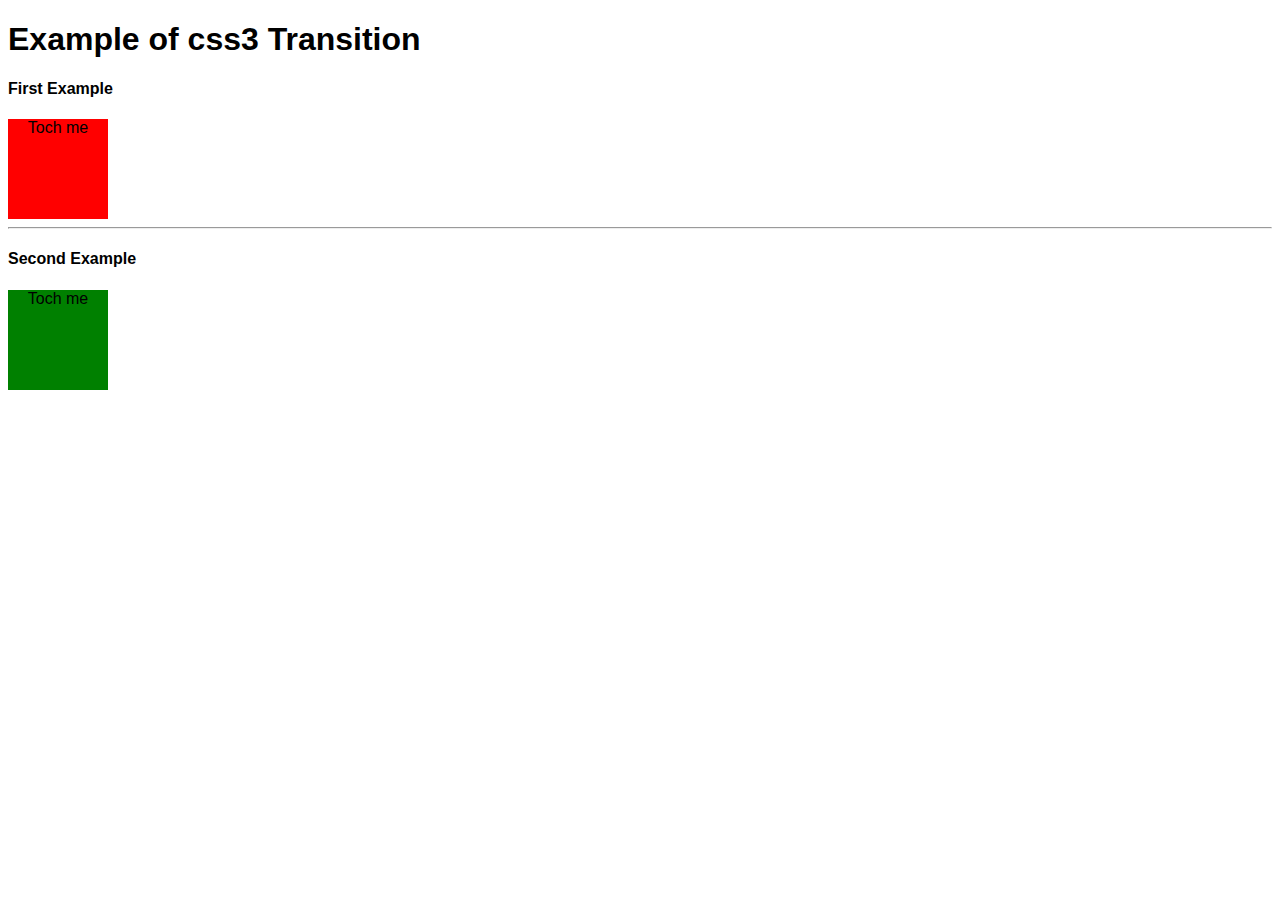
==== Index.html @ cd28b54c "updated" ====
<!DOCTYPE html>
<html>

<head>
    <meta name="viewport" content="width=device-width, initial-scale=1.0">
    <link type="text/css" href="./MyStyle.css" rel="StyleSheet">
</head>

<body>
    <h1>Example of css3 Transition</h1>

    <h4>First Example</h4>
    <div class="box1">Toch me</div>
    <hr>
    <h4>Second Example</h4>
    <div class="box2">Toch me</div>
</body>

</html>
---- MyStyle.css ----
/*first div*/
body{
font-family: Arial, Helvetica, sans-serif;
}


.box1{
    height: 100px;
    width: 100px;
    background-color: red;
    text-align: center
}

.box1{
    transition-property: background-color;
    transition-duration:4s;
}

.box1:hover{
    background-color:blue;
}
/*second div*/
.box2{
    height: 100px;
    width: 100px;
    background-color:green;
    text-align: center
}

.box2{
    transition-property:  border-radius,background-color;
    transition-duration:4s;
}

.box2:hover{
    background-color:blueviolet;
    border-radius: 50%;
}
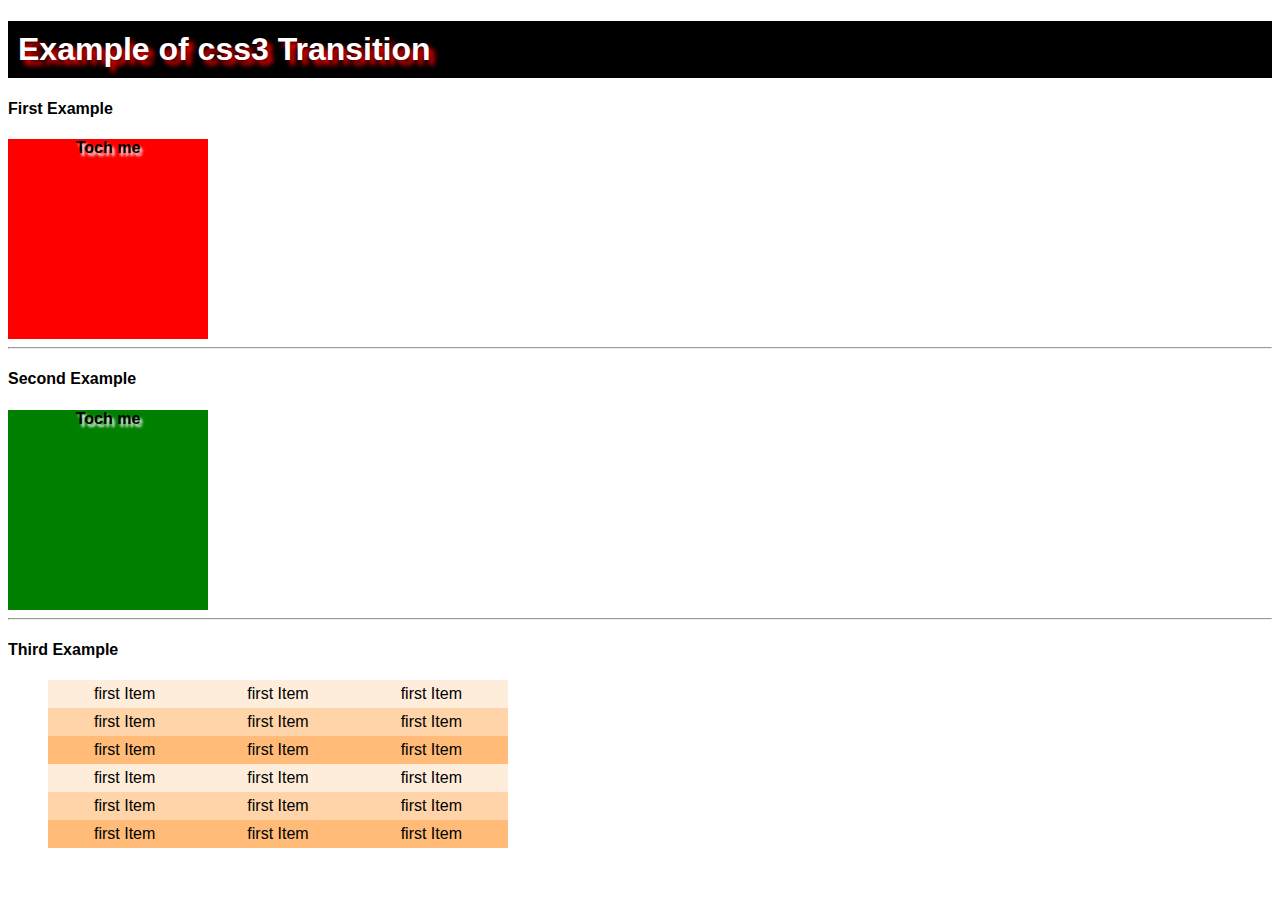
==== commit dc631de9: "ul li example" ====
--- a/Index.html
+++ b/Index.html
@@ -10,10 +10,38 @@
     <h1>Example of css3 Transition</h1>
 
     <h4>First Example</h4>
-    <div class="box1">Toch me</div>
+    <div class="box1">
+        <h4>Toch me</h4>
+    </div>
     <hr>
     <h4>Second Example</h4>
-    <div class="box2">Toch me</div>
+    <div class="box2">
+        <h4>Toch me</h4>
+    </div>
+    <hr>
+    <h4>Third Example</h4>
+    <div class="divUlItem">
+        <ul>
+            <li>first Item</li>
+            <li>first Item</li>
+            <li>first Item</li>
+            <li>first Item</li>
+            <li>first Item</li>
+            <li>first Item</li>
+            <li>first Item</li>
+            <li>first Item</li>
+            <li>first Item</li>
+            <li>first Item</li>
+            <li>first Item</li>
+            <li>first Item</li>
+            <li>first Item</li>
+            <li>first Item</li>
+            <li>first Item</li>
+            <li>first Item</li>
+            <li>first Item</li>
+            <li>first Item</li>
+        </ul>
+    </div>
 </body>
 
 </html>--- a/MyStyle.css
+++ b/MyStyle.css
@@ -4,10 +4,18 @@
 font-family: Arial, Helvetica, sans-serif;
 }
 
-
+h1{
+    background-color: black;
+    color: white;
+    padding: 10px;
+    text-shadow: 0.16em 0.16em 0.16em red;
+}
+h4{
+    text-shadow: 0.16em 0.16em 0.16em white;
+}
 .box1{
-    height: 100px;
-    width: 100px;
+    height: 200px;
+    width: 200px;
     background-color: red;
     text-align: center
 }
@@ -20,17 +28,27 @@
 .box1:hover{
     background-color:blue;
 }
+
+
 /*second div*/
 .box2{
-    height: 100px;
-    width: 100px;
+    height: 200px;
+    width: 200px;
     background-color:green;
     text-align: center
 }
 
 .box2{
-    transition-property:  border-radius,background-color;
+
+    /*This is working.*/
+
+    /* transition-property:  border-radius,background-color;
     transition-duration:4s;
+    transition-delay:2s,0s; */
+
+      /*This is shorthand*/
+      transition:  border-radius 2s 4s,background-color 2s 4s;
+
 }
 
 .box2:hover{
@@ -38,3 +56,46 @@
     border-radius: 50%;
 }
 
+
+.divUlItem{
+    width: 500px;
+}
+
+
+ul{
+    
+    column-count: 3;
+    column-gap: 0;
+
+}
+
+ul li{
+   
+    list-style-type: none;
+    text-align: center;
+    padding: 5px;
+}
+
+ li:nth-child(3n){
+    background-color:#FFBB77;
+}
+
+li:nth-child(3n-1){
+    background-color: #FFD4A8;
+
+}
+
+li:nth-child(3n-2){
+    
+    background-color: #FFEDDB;
+
+}
+
+ li:hover{
+background-color: brown;
+color:white;
+
+}
+
+
+
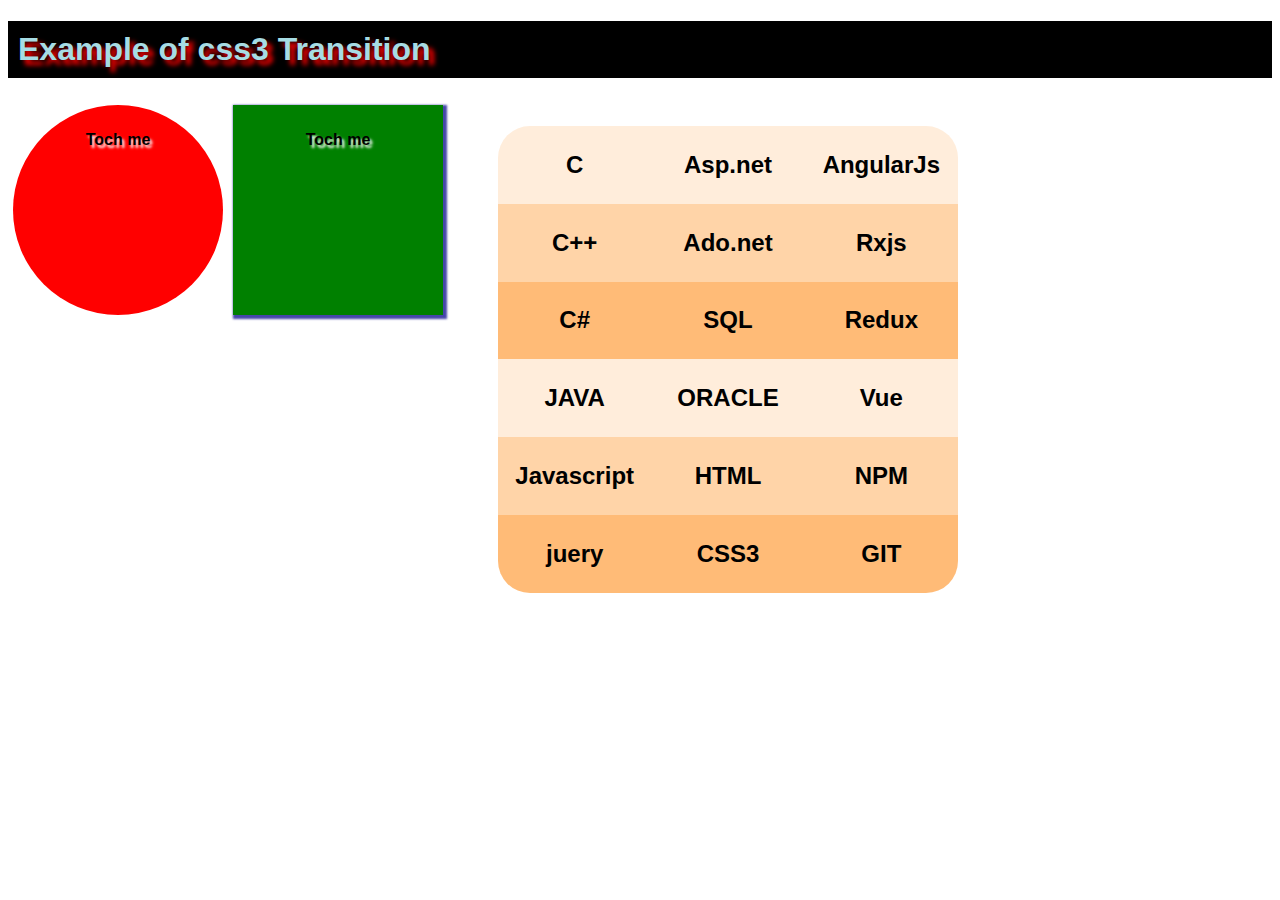
==== commit 3d87b3fc: "update" ====
--- a/Index.html
+++ b/Index.html
@@ -7,41 +7,60 @@
 </head>
 
 <body>
-    <h1>Example of css3 Transition</h1>
 
-    <h4>First Example</h4>
-    <div class="box1">
-        <h4>Toch me</h4>
+
+    <div class="container">
+        <div>
+            <h1>Example of css3 Transition</h1>
+        </div>
+        <div>
+            <!-- <h4>First Example</h4> -->
+
+            <div class="box1">
+
+                <h4>Toch me</h4>
+            </div>
+        </div>
+
+        <div>
+            <!-- <h4>Second Example</h4> -->
+
+            <div class="box2">
+
+                <h4>Toch me</h4>
+            </div>
+        </div>
+
+        <div>
+            <!-- <h4>Third Example</h4> -->
+
+            <div class="box3">
+
+                <ul>
+                    <li><h2>C</h2></li>
+                    <li><h2>C++</h2></li>
+                    <li><h2>C#</h2></li>
+                    <li><h2>JAVA</h2></li>
+                    <li><h2>Javascript</h2></li>
+                    <li><h2>juery</h2></li>
+                    <li><h2>Asp.net</h2></li>
+                    <li><h2>Ado.net</h2></li>
+                    <li><h2>SQL</h2></li>
+                    <li><h2>ORACLE</h2></li>
+                    <li><h2>HTML</h2></li>
+                    <li><h2>CSS3</h2></li>
+                    <li><h2>AngularJs</h2></li>
+                    <li><h2>Rxjs</h2></li>
+                    <li><h2>Redux</h2></li>
+                    <li><h2>Vue</h2></li>
+                    <li><h2>NPM</h2></li>
+                    <li><h2>GIT</h2></li>
+                </ul>
+            </div>
+        </div>
+
     </div>
-    <hr>
-    <h4>Second Example</h4>
-    <div class="box2">
-        <h4>Toch me</h4>
-    </div>
-    <hr>
-    <h4>Third Example</h4>
-    <div class="divUlItem">
-        <ul>
-            <li>first Item</li>
-            <li>first Item</li>
-            <li>first Item</li>
-            <li>first Item</li>
-            <li>first Item</li>
-            <li>first Item</li>
-            <li>first Item</li>
-            <li>first Item</li>
-            <li>first Item</li>
-            <li>first Item</li>
-            <li>first Item</li>
-            <li>first Item</li>
-            <li>first Item</li>
-            <li>first Item</li>
-            <li>first Item</li>
-            <li>first Item</li>
-            <li>first Item</li>
-            <li>first Item</li>
-        </ul>
-    </div>
+
 </body>
 
 </html>--- a/MyStyle.css
+++ b/MyStyle.css
@@ -2,11 +2,20 @@
 /*first div*/
 body{
 font-family: Arial, Helvetica, sans-serif;
+/* background:-webkit-gradient( linear,left bottom, left top,
+color-stop(0.70,rgb(150, 91, 91)),
+color-stop(0.30,#432100)); */
 }
-
+.container{
+  
+   
+  
+    height: 500px;
+    width:100%;
+}
 h1{
     background-color: black;
-    color: white;
+    color: rgb(166, 220, 228);
     padding: 10px;
     text-shadow: 0.16em 0.16em 0.16em red;
 }
@@ -17,7 +26,12 @@
     height: 200px;
     width: 200px;
     background-color: red;
-    text-align: center
+    text-align: center;
+   float: left;
+   margin: 5px;
+   padding: 5px;
+   border-radius: 50%;
+  
 }
 
 .box1{
@@ -35,7 +49,11 @@
     height: 200px;
     width: 200px;
     background-color:green;
-    text-align: center
+    text-align: center;
+    float: left;
+    margin: 5px;
+    padding: 5px;
+    box-shadow: 2px 2px 2px 0.1em rgb(69, 70, 170);
 }
 
 .box2{
@@ -47,7 +65,7 @@
     transition-delay:2s,0s; */
 
       /*This is shorthand*/
-      transition:  border-radius 2s 4s,background-color 2s 4s;
+      transition:  border-radius 2s 1s,background-color 2s 1s;
 
 }
 
@@ -57,44 +75,61 @@
 }
 
 
-.divUlItem{
+.box3{
+    float: left;
+    margin: 5px;
+    padding: 5px;
     width: 500px;
 }
+   
 
 
-ul{
+.box3 ul{
     
     column-count: 3;
     column-gap: 0;
 
 }
 
-ul li{
-   
+.box3 ul li{
     list-style-type: none;
     text-align: center;
     padding: 5px;
+    
 }
 
- li:nth-child(3n){
+.box3 li:nth-child(3n){
     background-color:#FFBB77;
 }
 
-li:nth-child(3n-1){
+.box3 li:nth-child(3n-1){
     background-color: #FFD4A8;
-
 }
 
-li:nth-child(3n-2){
-    
+.box3 li:nth-child(3n-2){
     background-color: #FFEDDB;
-
 }
 
- li:hover{
+.box3 li:first-child{
+    border-top-left-radius: 2em;
+}
+.box3 li:nth-child(6){
+    border-bottom-left-radius: 2em;
+}
+.box3 li:nth-child(13){
+    border-top-right-radius: 2em;
+}
+.box3 li:last-child{
+    border-bottom-right-radius: 2em;
+}
+
+.box3 li:hover{
 background-color: brown;
 color:white;
+}
 
+.box3 li:hover h2{
+    transform: skew(45deg,10deg);
 }
 
 
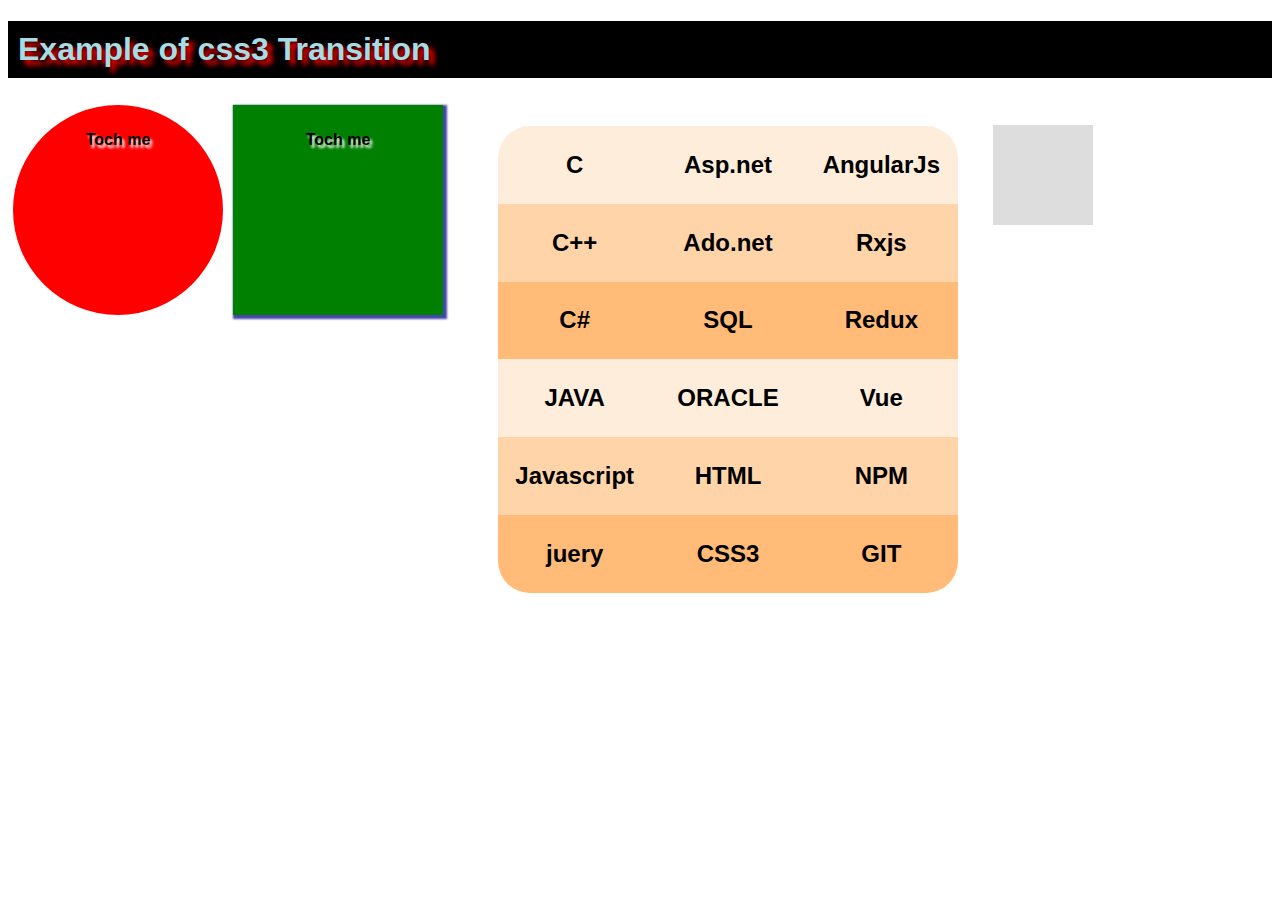
==== commit 54ac3394: "implement @keframes animation" ====
--- a/Index.html
+++ b/Index.html
@@ -13,25 +13,25 @@
         <div>
             <h1>Example of css3 Transition</h1>
         </div>
-        <div>
+       
             <!-- <h4>First Example</h4> -->
 
             <div class="box1">
 
                 <h4>Toch me</h4>
             </div>
-        </div>
+        
 
-        <div>
+        
             <!-- <h4>Second Example</h4> -->
 
             <div class="box2">
 
                 <h4>Toch me</h4>
             </div>
-        </div>
+        
 
-        <div>
+        
             <!-- <h4>Third Example</h4> -->
 
             <div class="box3">
@@ -57,7 +57,9 @@
                     <li><h2>GIT</h2></li>
                 </ul>
             </div>
-        </div>
+        <!-- forth Example keyframes animation -->
+
+        <div class="box4"></div>
 
     </div>
 
--- a/MyStyle.css
+++ b/MyStyle.css
@@ -132,5 +132,24 @@
     transform: skew(45deg,10deg);
 }
 
+.box4{
+    width:100px;
+    height:100px;
+    background:#dddddd;
+    margin: 25px;
+    float:left;
+}
+
+@keyframes shockMe{
+    0%{background:red;}
+    25%{background:yellow;box-shadow: 0 0 4px 2px red;}
+    50%{background:blue;box-shadow: 0 0 8px 4px orange}
+    100%{background:green;box-shadow: 0 0 16px 6px yellow}
+
+}
+
+.box4{
+  animation: shockMe 12s infinite alternate;
+}
 
 
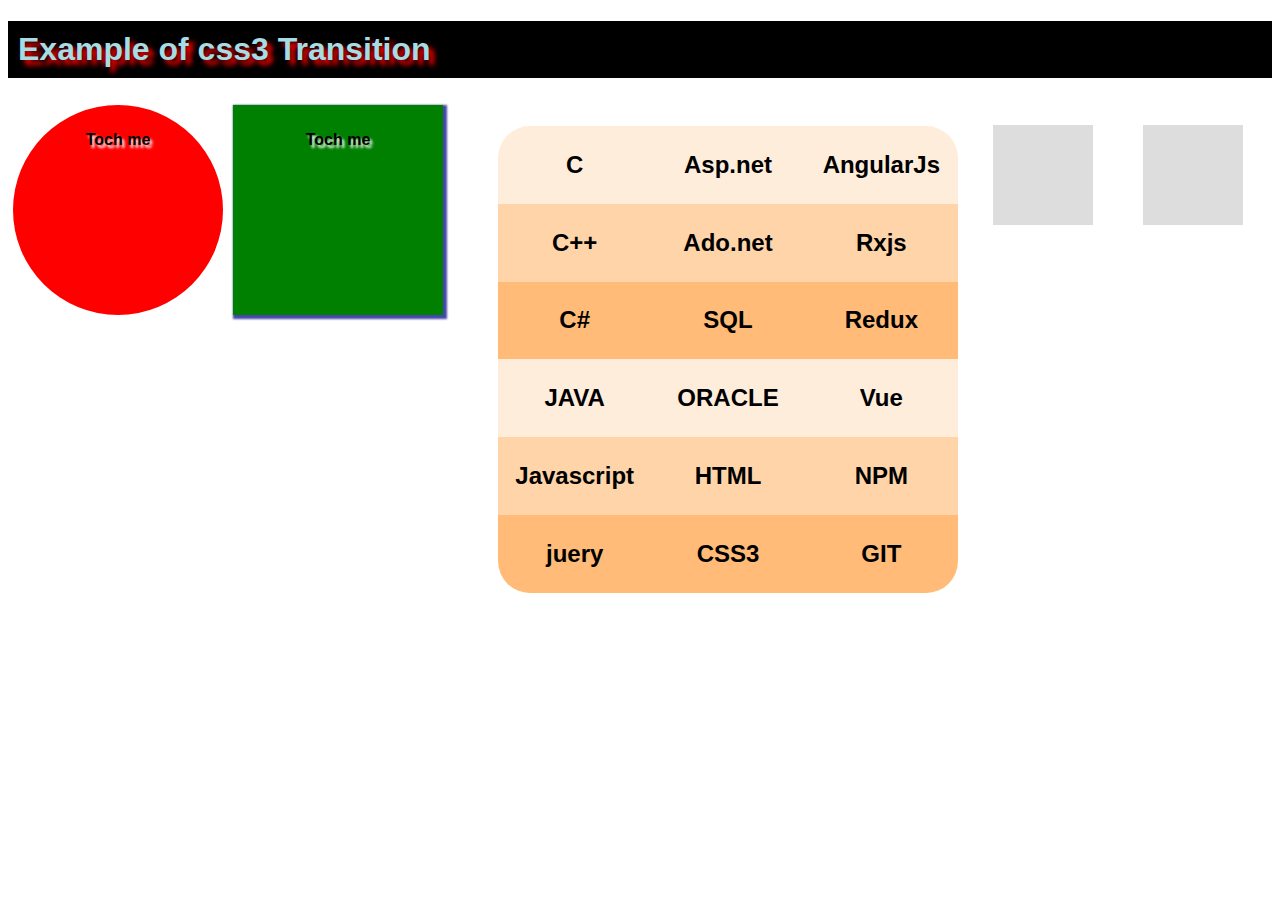
==== commit a5b9997c: "@keyframes animation" ====
--- a/Index.html
+++ b/Index.html
@@ -61,6 +61,8 @@
 
         <div class="box4"></div>
 
+        <div class="box5"></div>
+
     </div>
 
 </body>
--- a/MyStyle.css
+++ b/MyStyle.css
@@ -140,16 +140,53 @@
     float:left;
 }
 
-@keyframes shockMe{
+@keyframes blushing{
     0%{background:red;}
     25%{background:yellow;box-shadow: 0 0 4px 2px red;}
     50%{background:blue;box-shadow: 0 0 8px 4px orange}
     100%{background:green;box-shadow: 0 0 16px 6px yellow}
 
+    /* from{background:blue;box-shadow: 0 0 8px 4px orange;}
+     to{background:green;box-shadow: 0 0 16px 6px yellow;} */
+
 }
 
 .box4{
-  animation: shockMe 12s infinite alternate;
+  animation: blushing 12s infinite alternate;
 }
 
 
+.box5{
+    width:100px;
+    height:100px;
+    background:#dddddd;
+    margin: 25px;
+    float:left;
+}
+
+@keyframes shockMe{
+    0%{background:red;}
+    25%{
+        background:yellow;
+        box-shadow:0 0 4px 2px red;
+        transform: scale(1.1) rotate(4deg) translate(1em)  
+    
+    }
+    50%{
+        background:blue;
+        opacity: 0.25;
+        box-shadow:0 0 8px 4px orange;
+        transform: scale(1.5) rotate(15deg) translate(.5em,-5em)  ;
+       
+    }
+    100%{
+        background:green;
+        box-shadow:0 0 16px 16px yellow;
+        transform: scale(.05) rotate(0deg) translate(0em,-30em)  ;
+    }
+}
+
+.box5{
+    animation: shockMe 12s  infinite alternate;
+}
+
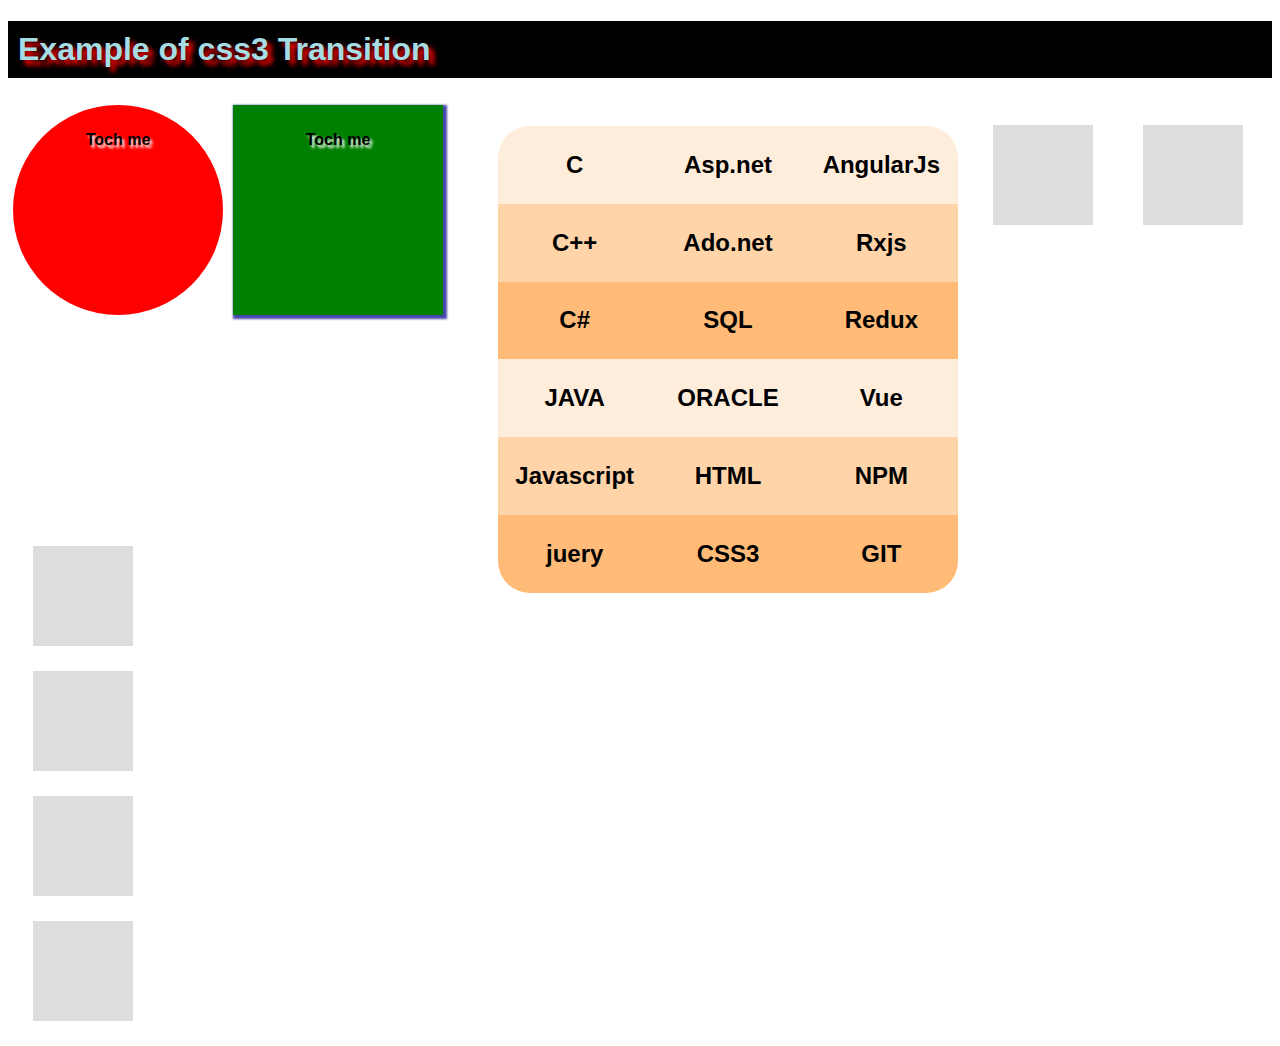
==== commit a7158438: "transition animation" ====
--- a/Index.html
+++ b/Index.html
@@ -65,6 +65,11 @@
 
     </div>
 
+    <div class="box6"></div>
+    <div class="box6"></div>
+    <div class="box6"></div>
+    <div class="box6"></div>
+
 </body>
 
 </html>--- a/MyStyle.css
+++ b/MyStyle.css
@@ -7,9 +7,6 @@
 color-stop(0.30,#432100)); */
 }
 .container{
-  
-   
-  
     height: 500px;
     width:100%;
 }
@@ -27,20 +24,21 @@
     width: 200px;
     background-color: red;
     text-align: center;
-   float: left;
-   margin: 5px;
-   padding: 5px;
-   border-radius: 50%;
+    float: left;
+    margin: 5px;
+    padding: 5px;
+    border-radius: 50%;
   
 }
 
 .box1{
-    transition-property: background-color;
+    transition-property: background-color, border-radius;
     transition-duration:4s;
 }
 
 .box1:hover{
     background-color:blue;
+    border-radius: 0%;
 }
 
 
@@ -58,14 +56,17 @@
 
 .box2{
 
-    /*This is working.*/
+    /*we can write this way*/
 
     /* transition-property:  border-radius,background-color;
     transition-duration:4s;
     transition-delay:2s,0s; */
 
-      /*This is shorthand*/
-      transition:  border-radius 2s 1s,background-color 2s 1s;
+    /*we can write this way*/
+      /* transition:  border-radius 2s 1s,background-color 2s 1s; */
+
+    /*we can write this way*/
+      transition: all 2s;
 
 }
 
@@ -190,3 +191,20 @@
     animation: shockMe 12s  infinite alternate;
 }
 
+.box6{
+    width:100px;
+    height:100px;
+    background:#dddddd;
+    margin: 25px;
+}
+
+.box6:hover{
+    background:yellow;
+    width:200px;
+    border-radius: 50%;
+}
+
+.box6{
+    transition: all 5s;
+}
+
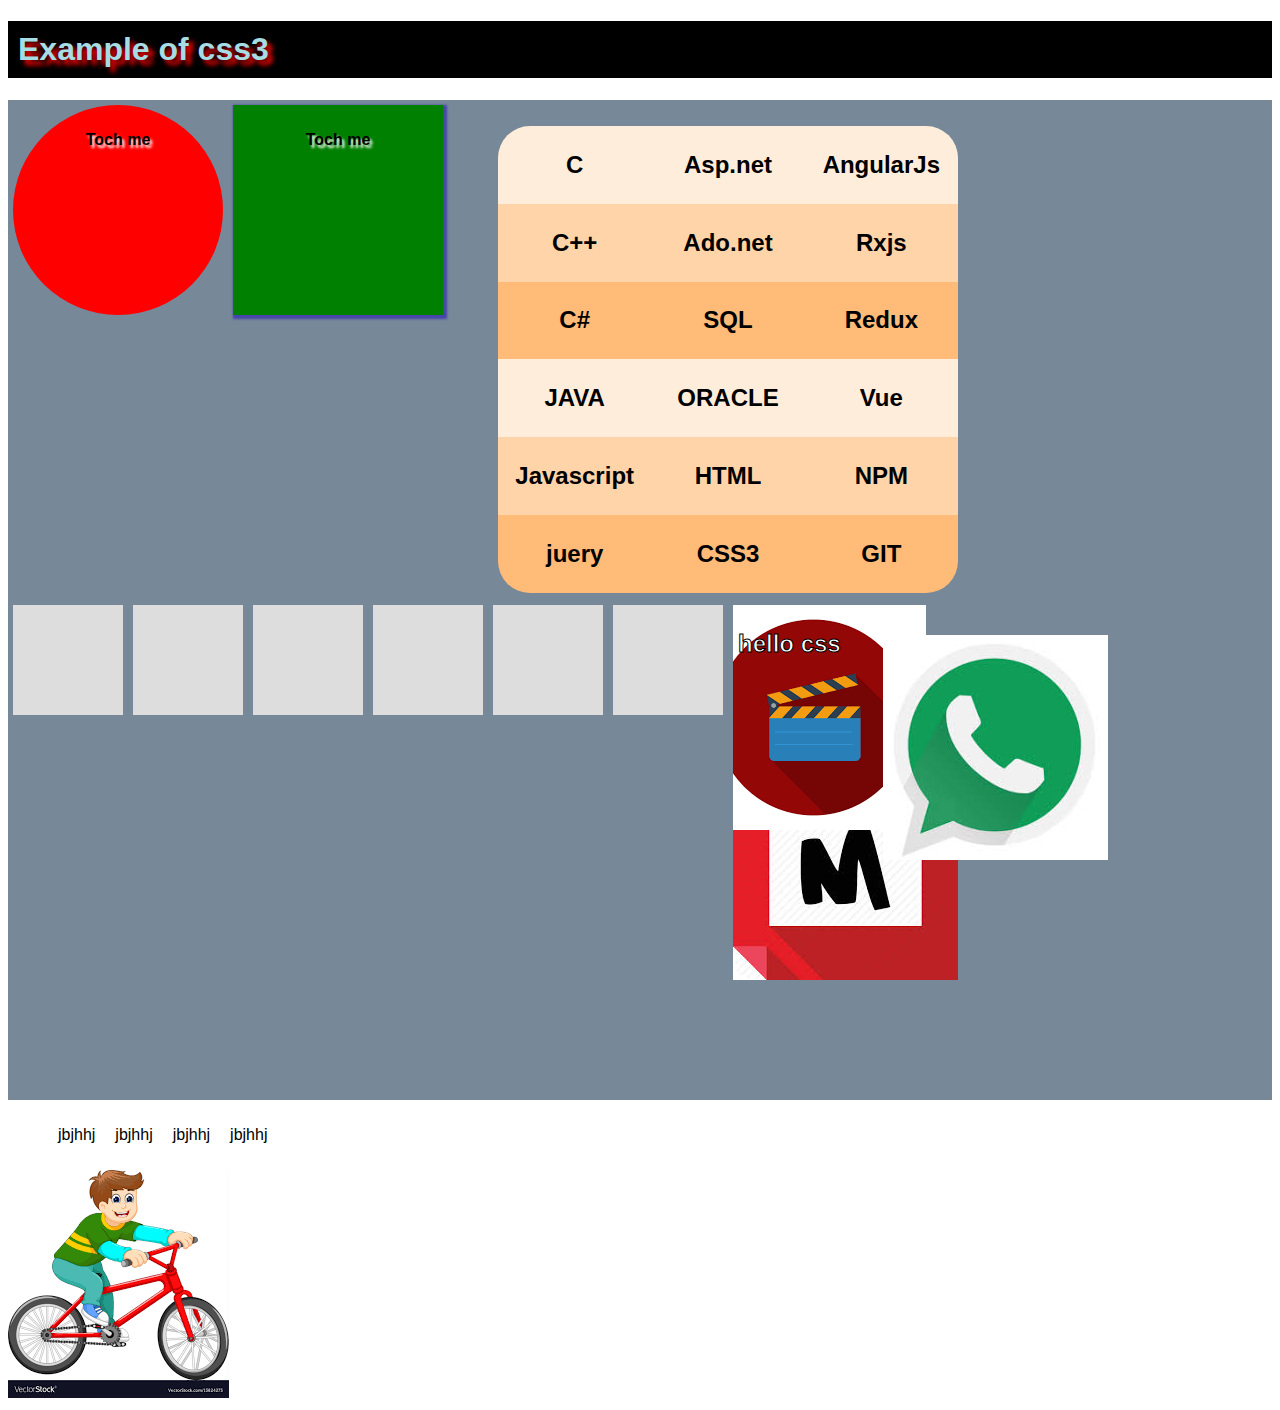
==== commit 6f05c6f1: "update" ====
--- a/Index.html
+++ b/Index.html
@@ -7,12 +7,11 @@
 </head>
 
 <body>
-
-
-    <div class="container">
-        <div>
-            <h1>Example of css3 Transition</h1>
-        </div>
+    <div>
+        <h1>Example of css3 </h1>
+    </div>
+    <div class="container1">
+      
        
             <!-- <h4>First Example</h4> -->
 
@@ -57,19 +56,39 @@
                     <li><h2>GIT</h2></li>
                 </ul>
             </div>
-        <!-- forth Example keyframes animation -->
-
-        <div class="box4"></div>
-
-        <div class="box5"></div>
+      
 
     </div>
+<div class="container2">
+  <!-- forth Example keyframes animation -->
 
-    <div class="box6"></div>
-    <div class="box6"></div>
-    <div class="box6"></div>
-    <div class="box6"></div>
+  <div class="box4"></div>
 
+  <div class="box5"></div>
+
+
+  <div class="box6"></div>
+  <div class="box6"></div>
+  <div class="box6"></div>
+  <div class="box6"></div>
+
+
+  <div class="box7"><h2>hello css</h2></div>
+</div>
+    
+<div class="container3">
+ <ul>
+     <li>jbjhhj</li>
+     <li>jbjhhj</li>
+     <li>jbjhhj</li>
+     <li>jbjhhj</li>
+ </ul>
+</div>
+<div class="container4">
+    <div>
+        <img src="./Images/4.png" alt="rider" >
+    </div>
+</div>
 </body>
 
 </html>--- a/MyStyle.css
+++ b/MyStyle.css
@@ -6,10 +6,30 @@
 color-stop(0.70,rgb(150, 91, 91)),
 color-stop(0.30,#432100)); */
 }
-.container{
+.container1{
+    display:flex;
     height: 500px;
     width:100%;
-}
+    background:lightslategray;
+}
+.container1>div{
+margin:5px;
+padding: 5px;
+}
+
+.container2{
+    display:flex;
+    flex-flow: row wrap;
+    height: 500px;
+    width:100%;
+    background:lightslategray;
+}
+.container2>div{
+margin:5px;
+padding: 5px;
+}
+
+
 h1{
     background-color: black;
     color: rgb(166, 220, 228);
@@ -24,7 +44,7 @@
     width: 200px;
     background-color: red;
     text-align: center;
-    float: left;
+   
     margin: 5px;
     padding: 5px;
     border-radius: 50%;
@@ -48,7 +68,7 @@
     width: 200px;
     background-color:green;
     text-align: center;
-    float: left;
+   
     margin: 5px;
     padding: 5px;
     box-shadow: 2px 2px 2px 0.1em rgb(69, 70, 170);
@@ -77,7 +97,7 @@
 
 
 .box3{
-    float: left;
+  
     margin: 5px;
     padding: 5px;
     width: 500px;
@@ -138,7 +158,7 @@
     height:100px;
     background:#dddddd;
     margin: 25px;
-    float:left;
+   
 }
 
 @keyframes blushing{
@@ -162,7 +182,7 @@
     height:100px;
     background:#dddddd;
     margin: 25px;
-    float:left;
+   
 }
 
 @keyframes shockMe{
@@ -192,10 +212,12 @@
 }
 
 .box6{
+    
     width:100px;
     height:100px;
     background:#dddddd;
     margin: 25px;
+    
 }
 
 .box6:hover{
@@ -205,6 +227,51 @@
 }
 
 .box6{
-    transition: all 5s;
-}
-
+    transition: all 2s;
+}
+
+.box7 h2{
+    -webkit-text-stroke: 1px black;
+    color:white;
+}
+
+.box7{
+    width:500px;
+    height:500px;
+    margin:25px;
+    background:
+    url(Images/1.jpg) 150px 30px no-repeat,
+    url(Images/2.png) -2em 0 no-repeat,
+    url(Images/3.jpg) 0 150px no-repeat;
+    
+}
+
+
+/* .container3 {
+   display: table;
+}
+
+#nav,#article,#aside{
+display:table-cell;
+
+} */
+
+.container3 > ul{
+    list-style: none;
+    display: flex;
+   
+}
+
+.container3 >ul li{
+    margin: 10px;
+}
+
+.container4 > div:hover{
+transform:translate(1600px) ;
+
+}
+
+.container4 > div{
+    transition: transform 3s ease-in;
+}
+
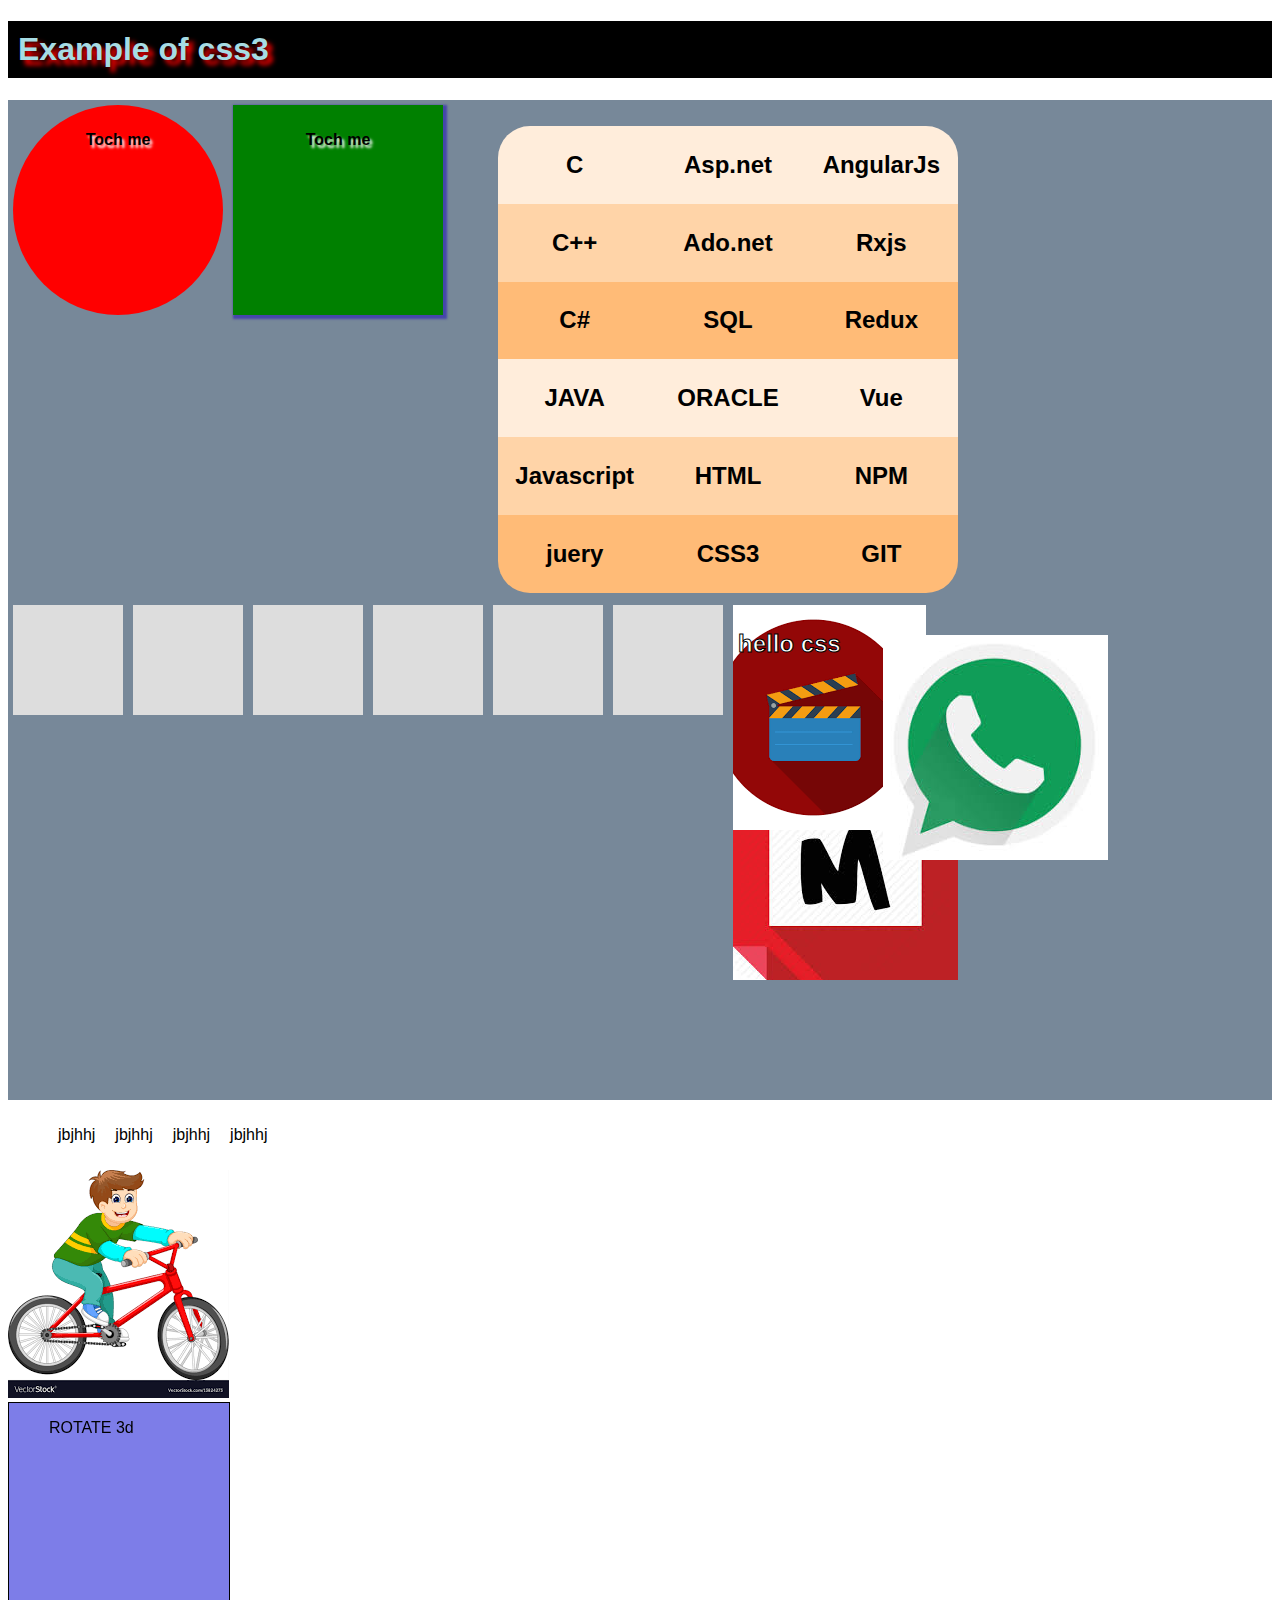
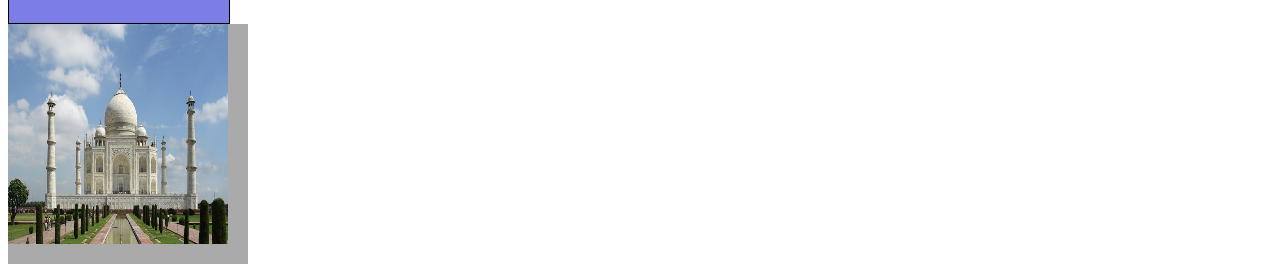
==== commit 632f202d: "3d animation" ====
--- a/Index.html
+++ b/Index.html
@@ -11,84 +11,144 @@
         <h1>Example of css3 </h1>
     </div>
     <div class="container1">
-      
-       
-            <!-- <h4>First Example</h4> -->
 
-            <div class="box1">
 
-                <h4>Toch me</h4>
-            </div>
-        
+        <!-- <h4>First Example</h4> -->
 
-        
-            <!-- <h4>Second Example</h4> -->
+        <div class="box1">
 
-            <div class="box2">
+            <h4>Toch me</h4>
+        </div>
 
-                <h4>Toch me</h4>
-            </div>
-        
 
-        
-            <!-- <h4>Third Example</h4> -->
 
-            <div class="box3">
+        <!-- <h4>Second Example</h4> -->
 
-                <ul>
-                    <li><h2>C</h2></li>
-                    <li><h2>C++</h2></li>
-                    <li><h2>C#</h2></li>
-                    <li><h2>JAVA</h2></li>
-                    <li><h2>Javascript</h2></li>
-                    <li><h2>juery</h2></li>
-                    <li><h2>Asp.net</h2></li>
-                    <li><h2>Ado.net</h2></li>
-                    <li><h2>SQL</h2></li>
-                    <li><h2>ORACLE</h2></li>
-                    <li><h2>HTML</h2></li>
-                    <li><h2>CSS3</h2></li>
-                    <li><h2>AngularJs</h2></li>
-                    <li><h2>Rxjs</h2></li>
-                    <li><h2>Redux</h2></li>
-                    <li><h2>Vue</h2></li>
-                    <li><h2>NPM</h2></li>
-                    <li><h2>GIT</h2></li>
-                </ul>
-            </div>
-      
+        <div class="box2">
+
+            <h4>Toch me</h4>
+        </div>
+
+
+
+        <!-- <h4>Third Example</h4> -->
+
+        <div class="box3">
+
+            <ul>
+                <li>
+                    <h2>C</h2>
+                </li>
+                <li>
+                    <h2>C++</h2>
+                </li>
+                <li>
+                    <h2>C#</h2>
+                </li>
+                <li>
+                    <h2>JAVA</h2>
+                </li>
+                <li>
+                    <h2>Javascript</h2>
+                </li>
+                <li>
+                    <h2>juery</h2>
+                </li>
+                <li>
+                    <h2>Asp.net</h2>
+                </li>
+                <li>
+                    <h2>Ado.net</h2>
+                </li>
+                <li>
+                    <h2>SQL</h2>
+                </li>
+                <li>
+                    <h2>ORACLE</h2>
+                </li>
+                <li>
+                    <h2>HTML</h2>
+                </li>
+                <li>
+                    <h2>CSS3</h2>
+                </li>
+                <li>
+                    <h2>AngularJs</h2>
+                </li>
+                <li>
+                    <h2>Rxjs</h2>
+                </li>
+                <li>
+                    <h2>Redux</h2>
+                </li>
+                <li>
+                    <h2>Vue</h2>
+                </li>
+                <li>
+                    <h2>NPM</h2>
+                </li>
+                <li>
+                    <h2>GIT</h2>
+                </li>
+            </ul>
+        </div>
+
 
     </div>
-<div class="container2">
-  <!-- forth Example keyframes animation -->
+    <div class="container2">
+        <!-- forth Example keyframes animation -->
 
-  <div class="box4"></div>
+        <div class="box4"></div>
 
-  <div class="box5"></div>
+        <div class="box5"></div>
 
 
-  <div class="box6"></div>
-  <div class="box6"></div>
-  <div class="box6"></div>
-  <div class="box6"></div>
+        <div class="box6"></div>
+        <div class="box6"></div>
+        <div class="box6"></div>
+        <div class="box6"></div>
 
 
-  <div class="box7"><h2>hello css</h2></div>
-</div>
-    
-<div class="container3">
- <ul>
-     <li>jbjhhj</li>
-     <li>jbjhhj</li>
-     <li>jbjhhj</li>
-     <li>jbjhhj</li>
- </ul>
-</div>
-<div class="container4">
-    <div>
-        <img src="./Images/4.png" alt="rider" >
+        <div class="box7">
+            <h2>hello css</h2>
+        </div>
     </div>
-</div>
+
+    <div class="container3">
+        <ul>
+            <li>jbjhhj</li>
+            <li>jbjhhj</li>
+            <li>jbjhhj</li>
+            <li>jbjhhj</li>
+        </ul>
+    </div>
+    <div class="container4">
+        <div>
+            <img src="./Images/4.png" alt="rider">
+        </div>
+    </div>
+
+
+    <div class="container5">
+        <div class="rotate">
+            <figure>ROTATE 3d</figure>
+        </div>
+    </div>
+
+
+    <div class="container6">
+        <div class="picture">
+            <div class="front">
+                    <img src="./Images/5.jpg" alt="taj">
+            </div>
+
+            <div class="back">
+                <p>This is Tajmahal</p>
+            </div>
+           
+        </div>
+    </div>
+
 </body>
 
 </html>--- a/MyStyle.css
+++ b/MyStyle.css
@@ -275,3 +275,75 @@
     transition: transform 3s ease-in;
 }
 
+.container5{
+    height: 220px;
+    width:220px;
+    position: relative;
+    perspective: 600px;
+    border:1px solid black;
+}
+
+.container5 div{
+    height: 100%;
+    width:100%;
+    position: absolute;
+    transform-style:preserve-3d;
+    transition: transform 2s; 
+}
+
+.rotate{
+    background:hsla(240, 70%, 50%, 0.6);
+}
+
+.rotate:hover{
+transform: rotate3d(1,1,1,360deg)
+}
+
+.container6{
+    position: relative;
+    height: 220px;
+    width: 220px;
+    perspective: 1000px;
+
+}
+.picture{
+    height:100%;
+    width:100%;
+    transform-style: preserve-3d;
+    transition:all 1s linear;
+}
+
+.front{
+position: absolute;
+height: 100%;
+width: 100%;
+z-index: 2;
+backface-visibility: hidden;
+transform: rotateY(0deg);
+
+}
+
+.front img{
+    height: 100%;
+    width: 100%;
+}
+
+.back{
+    position: absolute;
+    height: 100%;
+    width: 100%;
+    padding: 10px;
+    color: white;
+    background:#aaa;
+   text-align: center;
+    transform: rotateY(180deg);
+    
+    }
+
+    .container6:hover .picture{
+        transform: rotateX(180deg);
+    }
+
+    .back{
+        transform: rotateZ(180deg) rotateY(180deg);
+    }